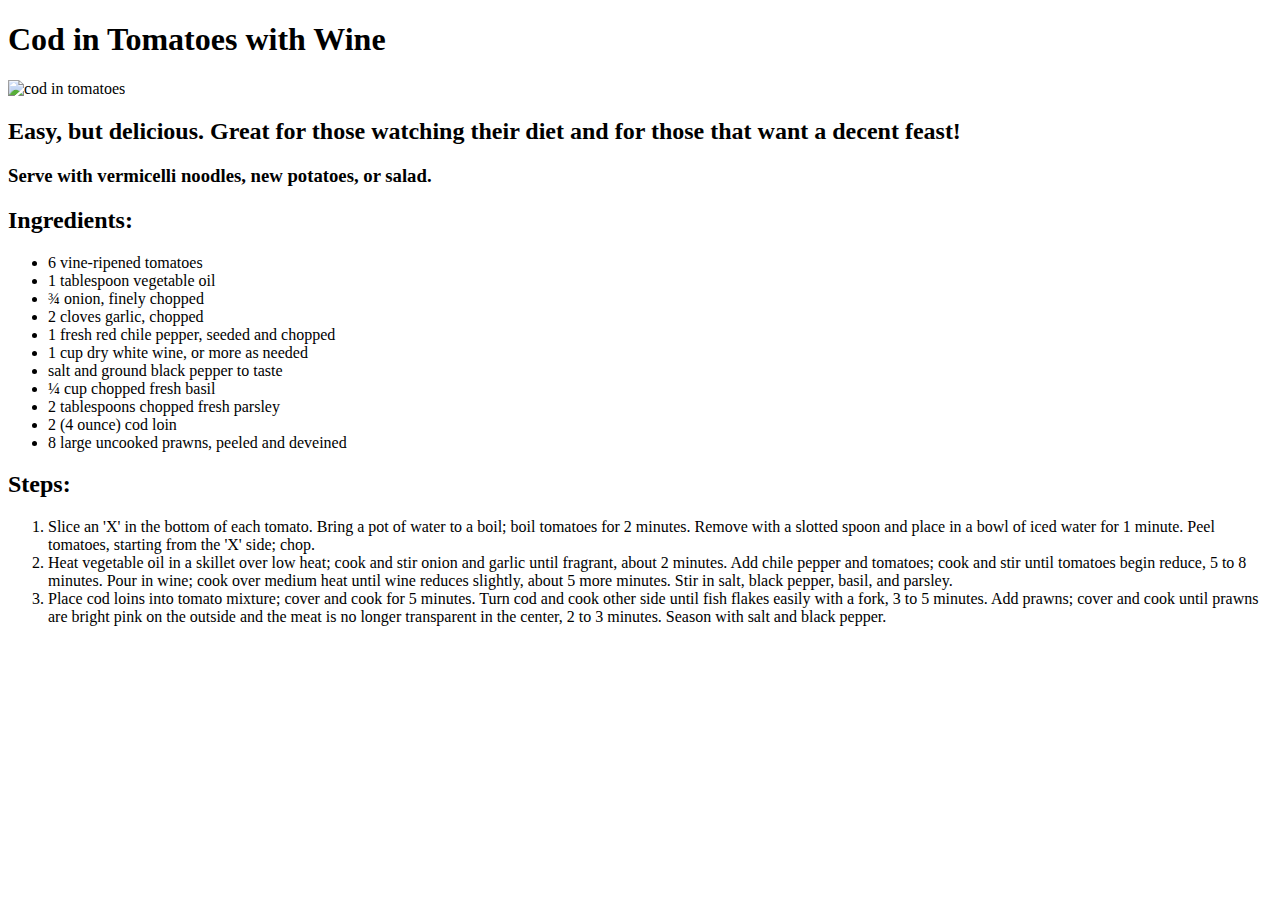
==== cod.html @ 3dac8336 "moved files out of folder" ====
<!DOCTYPE html>
<html lang="en">

<head>
    <meta charset="UTF-8">
    <meta http-equiv="X-UA-Compatible" content="IE=edge">
    <meta name="viewport" content="width=, initial-scale=1.0">
    <title>Cod</title>

    <link href="https://cdn.jsdelivr.net/npm/bootstrap@5.2.0/dist/css/bootstrap.min.css" rel="stylesheet"
        integrity="sha384-gH2yIJqKdNHPEq0n4Mqa/HGKIhSkIHeL5AyhkYV8i59U5AR6csBvApHHNl/vI1Bx" crossorigin="anonymous">
</head>

<body>

    <h1>Cod in Tomatoes with Wine</h1>
    <img src="https://imagesvc.meredithcorp.io/v3/mm/image?url=https%3A%2F%2Fimages.media-allrecipes.com%2Fuserphotos%2F2668917.jpg"
        alt="cod in tomatoes">

    <h2>Easy, but delicious. Great for those watching their diet and for those that want a decent feast!</h2>
    <h3>Serve with vermicelli noodles, new potatoes, or salad.</h3>

    <h2>Ingredients:</h2>
    <ul>
        <li>6 vine-ripened tomatoes</li>
        <li>1 tablespoon vegetable oil</li>
        <li>¾ onion, finely chopped</li>
        <li>2 cloves garlic, chopped</li>
        <li>1 fresh red chile pepper, seeded and chopped</li>
        <li>1 cup dry white wine, or more as needed</li>
        <li>salt and ground black pepper to taste</li>
        <li>¼ cup chopped fresh basil</li>
        <li>2 tablespoons chopped fresh parsley</li>
        <li>2 (4 ounce) cod loin</li>
        <li>8 large uncooked prawns, peeled and deveined</li>
    </ul>

    <h2>Steps:</h2>

    <ol>
        <li>Slice an 'X' in the bottom of each tomato. Bring a pot of water to a boil; boil tomatoes for 2 minutes.
            Remove with a slotted spoon and place in a bowl of iced water for 1 minute.
            Peel tomatoes, starting from the 'X' side; chop.</li>
        <li>Heat vegetable oil in a skillet over low heat; cook and stir onion and garlic until fragrant, about 2
            minutes.
            Add chile pepper and tomatoes; cook and stir until tomatoes begin reduce, 5 to 8 minutes. Pour in wine; cook
            over medium heat until wine reduces slightly, about 5 more minutes.
            Stir in salt, black pepper, basil, and parsley.</li>
        <li>Place cod loins into tomato mixture; cover and cook for 5 minutes. Turn cod and cook other side until fish
            flakes easily with a fork, 3 to 5 minutes.
            Add prawns; cover and cook until prawns are bright pink on the outside and the meat is no longer transparent
            in the center, 2 to 3 minutes.
            Season with salt and black pepper.</li>

    </ol>


</body>

</html>
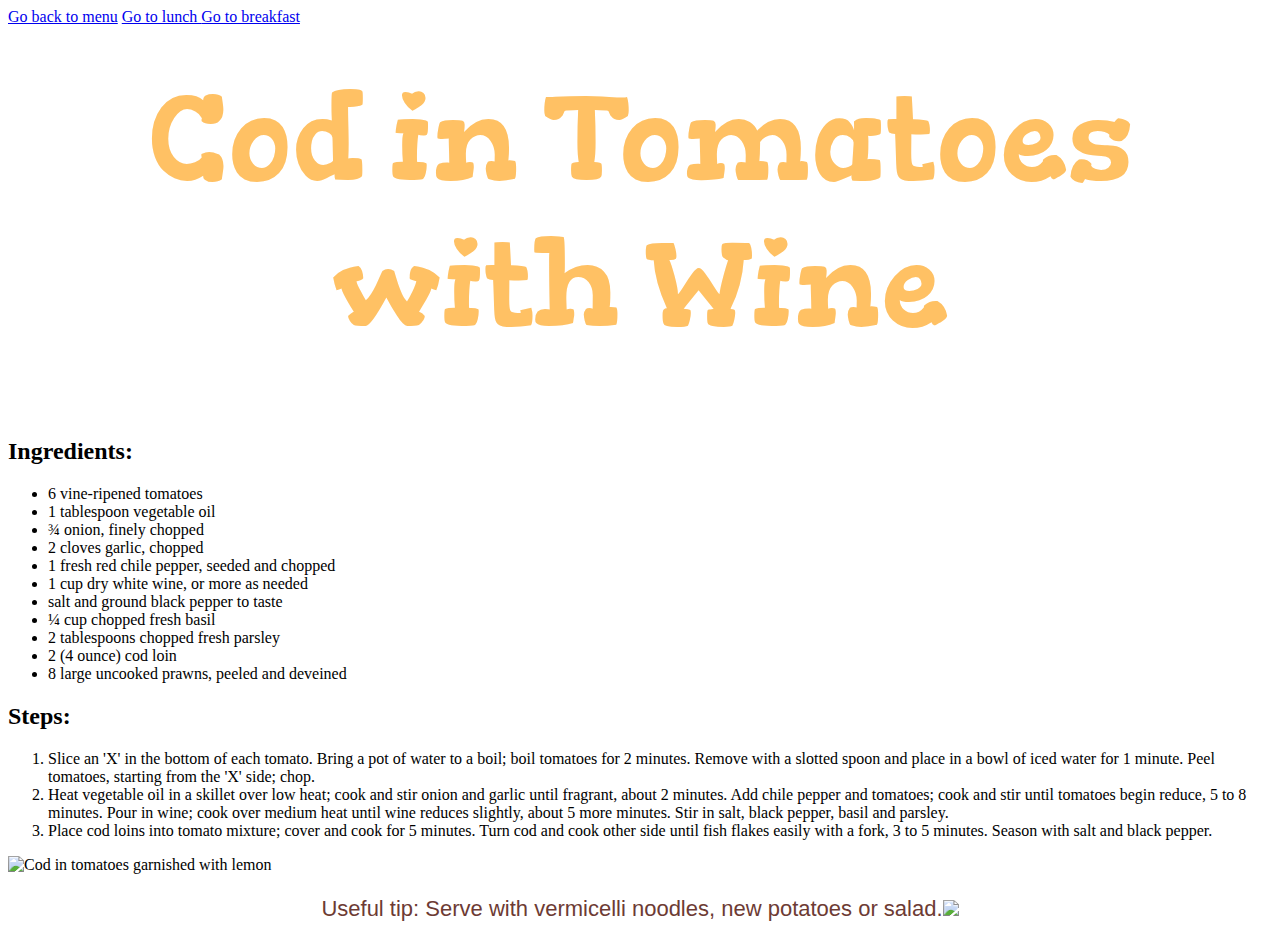
==== commit 6b6bc939: "added  more navigation links" ====
--- a/cod.html
+++ b/cod.html
@@ -6,55 +6,81 @@
     <meta http-equiv="X-UA-Compatible" content="IE=edge">
     <meta name="viewport" content="width=, initial-scale=1.0">
     <title>Cod</title>
-
     <link href="https://cdn.jsdelivr.net/npm/bootstrap@5.2.0/dist/css/bootstrap.min.css" rel="stylesheet"
         integrity="sha384-gH2yIJqKdNHPEq0n4Mqa/HGKIhSkIHeL5AyhkYV8i59U5AR6csBvApHHNl/vI1Bx" crossorigin="anonymous">
+    <link rel="preconnect" href="https://fonts.googleapis.com">
+    <link rel="preconnect" href="https://fonts.gstatic.com" crossorigin>
+    <link href="https://fonts.googleapis.com/css2?family=Cookie&family=Gorditas&display=swap" rel="stylesheet">
+    <link rel="preconnect" href="https://fonts.googleapis.com">
+    <link rel="preconnect" href="https://fonts.gstatic.com" crossorigin>
+    <link href="https://fonts.googleapis.com/css2?family=Anek+Tamil:wght@300;400;500;600&display=swap" rel="stylesheet">
+
+    <link rel="stylesheet" href="/styles.css">
 </head>
 
 <body>
+    <div class="container border border-light shadow-lg rounded mt-3">
+        <div class="navigation-links mt-3">
+            <a class="homepage-link text-decoration-none text-capitalize" href="/">Go back to menu</a>
+            <a class="homepage-link text-decoration-none text-capitalize" href="/spaghetti.html"
+                title="Spaghetti Sauce with Beef">Go to lunch </a>
+            <a class="homepage-link text-decoration-none text-capitalize" href="/crepes.html"
+                title="Crepes with berries">Go to
+                breakfast </a>
+        </div>
 
-    <h1>Cod in Tomatoes with Wine</h1>
-    <img src="https://imagesvc.meredithcorp.io/v3/mm/image?url=https%3A%2F%2Fimages.media-allrecipes.com%2Fuserphotos%2F2668917.jpg"
-        alt="cod in tomatoes">
+        <h1 class="recipes-main">Cod in Tomatoes with Wine</h1>
 
-    <h2>Easy, but delicious. Great for those watching their diet and for those that want a decent feast!</h2>
-    <h3>Serve with vermicelli noodles, new potatoes, or salad.</h3>
+        <div class="row mt-5 text-center">
+            <div class="col-md-4">
+                <h2 class="border border-light rounded shadow-lg">Ingredients:</h2>
+                <ul class="border border-light rounded shadow-lg">
+                    <li>6 vine-ripened tomatoes</li>
+                    <li>1 tablespoon vegetable oil</li>
+                    <li>¾ onion, finely chopped</li>
+                    <li>2 cloves garlic, chopped</li>
+                    <li>1 fresh red chile pepper, seeded and chopped</li>
+                    <li>1 cup dry white wine, or more as needed</li>
+                    <li>salt and ground black pepper to taste</li>
+                    <li>¼ cup chopped fresh basil</li>
+                    <li>2 tablespoons chopped fresh parsley</li>
+                    <li>2 (4 ounce) cod loin</li>
+                    <li>8 large uncooked prawns, peeled and deveined</li>
+                </ul>
+            </div>
+            <div class="col-md-4">
+                <h2 class="border border-light rounded shadow-lg">Steps:</h2>
+                <ol class="border border-light rounded shadow-lg">
+                    <li>Slice an 'X' in the bottom of each tomato. Bring a pot of water to a boil; boil tomatoes for 2
+                        minutes.
+                        Remove with a slotted spoon and place in a bowl of iced water for 1 minute.
+                        Peel tomatoes, starting from the 'X' side; chop.</li>
+                    <li>Heat vegetable oil in a skillet over low heat; cook and stir onion and garlic until fragrant,
+                        about 2
+                        minutes.
+                        Add chile pepper and tomatoes; cook and stir until tomatoes begin reduce, 5 to 8 minutes. Pour
+                        in wine;
+                        cook
+                        over medium heat until wine reduces slightly, about 5 more minutes.
+                        Stir in salt, black pepper, basil and parsley.</li>
+                    <li>Place cod loins into tomato mixture; cover and cook for 5 minutes. Turn cod and cook other side
+                        until
+                        fish
+                        flakes easily with a fork, 3 to 5 minutes.
+                        Season with salt and black pepper.</li>
 
-    <h2>Ingredients:</h2>
-    <ul>
-        <li>6 vine-ripened tomatoes</li>
-        <li>1 tablespoon vegetable oil</li>
-        <li>¾ onion, finely chopped</li>
-        <li>2 cloves garlic, chopped</li>
-        <li>1 fresh red chile pepper, seeded and chopped</li>
-        <li>1 cup dry white wine, or more as needed</li>
-        <li>salt and ground black pepper to taste</li>
-        <li>¼ cup chopped fresh basil</li>
-        <li>2 tablespoons chopped fresh parsley</li>
-        <li>2 (4 ounce) cod loin</li>
-        <li>8 large uncooked prawns, peeled and deveined</li>
-    </ul>
+                </ol>
+            </div>
+            <div class="col-md-4">
+                <img class="img-fluid rounded-3 crepes-image" src="/images/cod.jpg"
+                    alt="Cod in tomatoes garnished with lemon">
+            </div>
+        </div>
+        <p class="tip mt-3">
+            Useful tip: Serve with vermicelli noodles, new potatoes or salad.<img src="/images/chef.gif" width="100">
+        </p>
 
-    <h2>Steps:</h2>
-
-    <ol>
-        <li>Slice an 'X' in the bottom of each tomato. Bring a pot of water to a boil; boil tomatoes for 2 minutes.
-            Remove with a slotted spoon and place in a bowl of iced water for 1 minute.
-            Peel tomatoes, starting from the 'X' side; chop.</li>
-        <li>Heat vegetable oil in a skillet over low heat; cook and stir onion and garlic until fragrant, about 2
-            minutes.
-            Add chile pepper and tomatoes; cook and stir until tomatoes begin reduce, 5 to 8 minutes. Pour in wine; cook
-            over medium heat until wine reduces slightly, about 5 more minutes.
-            Stir in salt, black pepper, basil, and parsley.</li>
-        <li>Place cod loins into tomato mixture; cover and cook for 5 minutes. Turn cod and cook other side until fish
-            flakes easily with a fork, 3 to 5 minutes.
-            Add prawns; cover and cook until prawns are bright pink on the outside and the meat is no longer transparent
-            in the center, 2 to 3 minutes.
-            Season with salt and black pepper.</li>
-
-    </ol>
-
-
+    </div>
 </body>
 
 </html>--- a/styles.css
+++ b/styles.css
@@ -0,0 +1,27 @@
+h1 {
+  margin-top: 40px;
+  color: #ffc164;
+  text-align: center;
+  font-weight: normal;
+  font-size: 120px;
+  font-family: "Gorditas", cursive;
+}
+
+p {
+  color: #6d3b34;
+  font-size: 22px;
+  font-weight: normal;
+  font-family: "Varela Round", sans-serif;
+  text-align: center;
+}
+
+.row {
+  margin-top: 50px;
+}
+footer {
+  text-align: center;
+  margin-top: 90px;
+  margin-bottom: 10px;
+  font-family: "PT Mono", monospace;
+  font-size: 18px;
+}
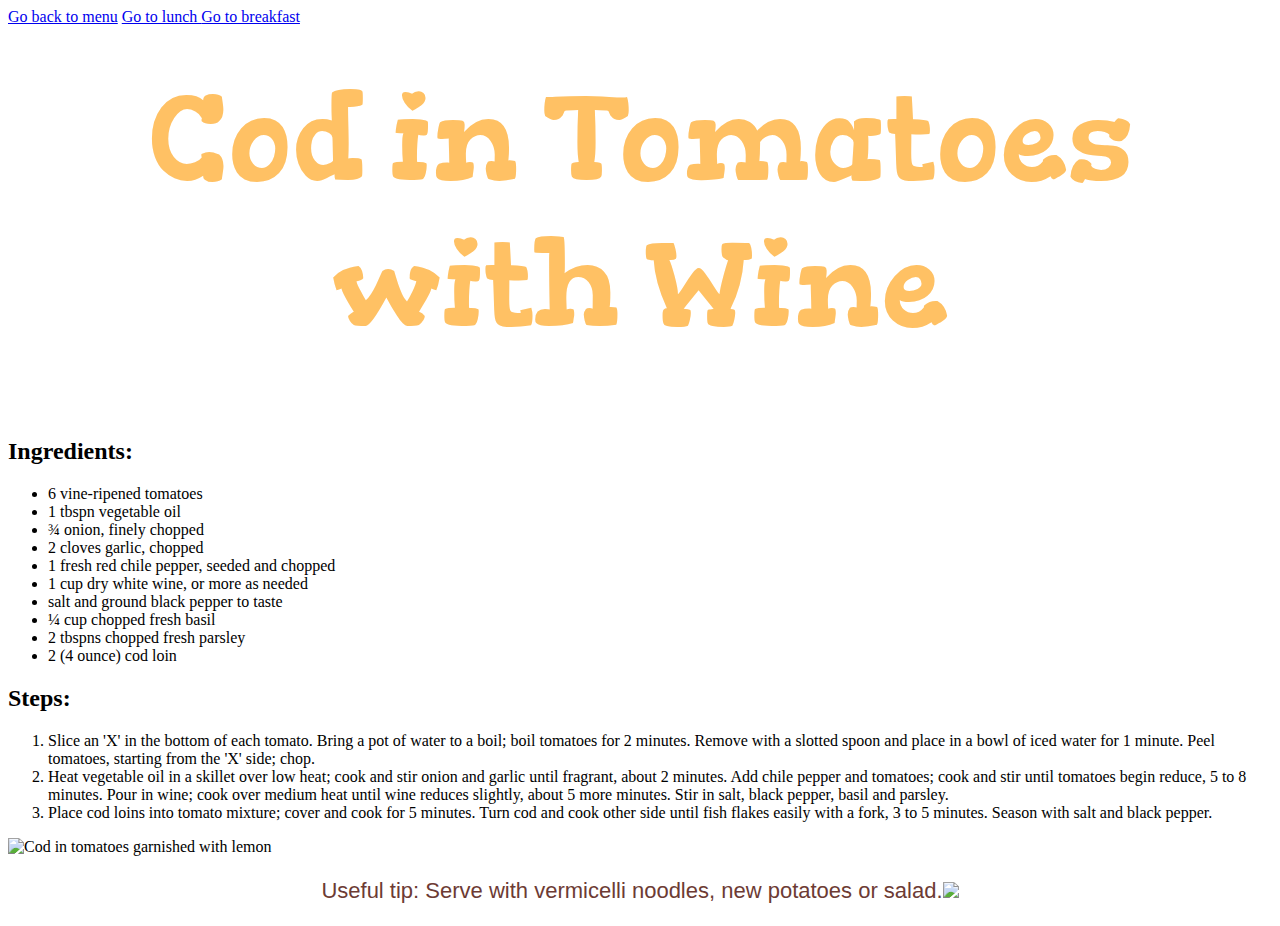
==== commit e2007c16: "updated text" ====
--- a/cod.html
+++ b/cod.html
@@ -36,16 +36,15 @@
                 <h2 class="border border-light rounded shadow-lg">Ingredients:</h2>
                 <ul class="border border-light rounded shadow-lg">
                     <li>6 vine-ripened tomatoes</li>
-                    <li>1 tablespoon vegetable oil</li>
+                    <li>1 tbspn vegetable oil</li>
                     <li>¾ onion, finely chopped</li>
                     <li>2 cloves garlic, chopped</li>
                     <li>1 fresh red chile pepper, seeded and chopped</li>
                     <li>1 cup dry white wine, or more as needed</li>
                     <li>salt and ground black pepper to taste</li>
                     <li>¼ cup chopped fresh basil</li>
-                    <li>2 tablespoons chopped fresh parsley</li>
+                    <li>2 tbspns chopped fresh parsley</li>
                     <li>2 (4 ounce) cod loin</li>
-                    <li>8 large uncooked prawns, peeled and deveined</li>
                 </ul>
             </div>
             <div class="col-md-4">
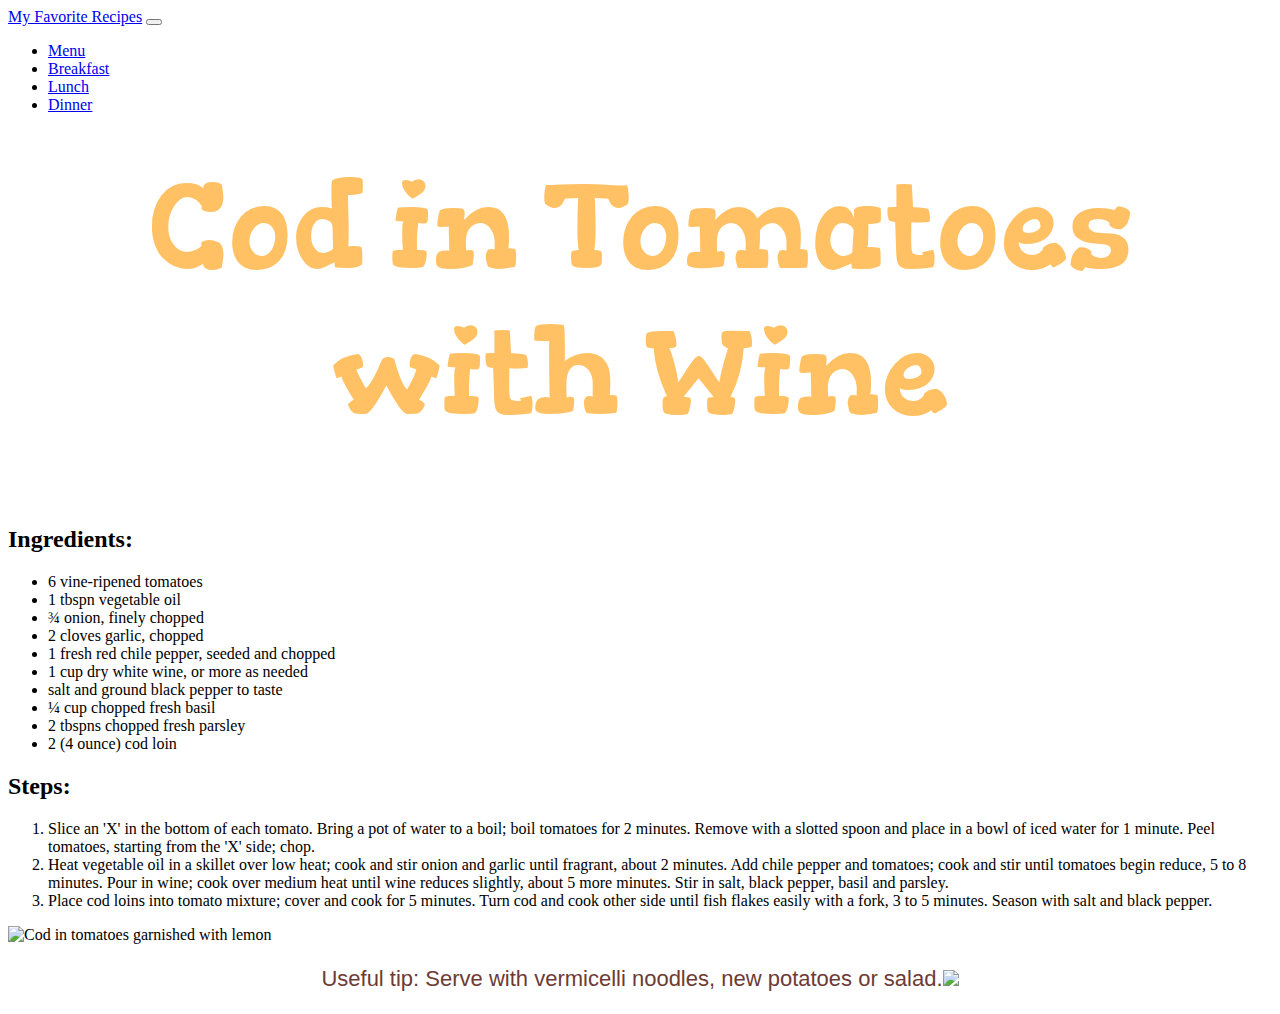
==== commit dfb634b7: "updated h1" ====
--- a/cod.html
+++ b/cod.html
@@ -6,8 +6,13 @@
     <meta http-equiv="X-UA-Compatible" content="IE=edge">
     <meta name="viewport" content="width=, initial-scale=1.0">
     <title>Cod</title>
+
     <link href="https://cdn.jsdelivr.net/npm/bootstrap@5.2.0/dist/css/bootstrap.min.css" rel="stylesheet"
         integrity="sha384-gH2yIJqKdNHPEq0n4Mqa/HGKIhSkIHeL5AyhkYV8i59U5AR6csBvApHHNl/vI1Bx" crossorigin="anonymous">
+    <script src="https://cdn.jsdelivr.net/npm/bootstrap@5.2.0/dist/js/bootstrap.bundle.min.js"
+        integrity="sha384-A3rJD856KowSb7dwlZdYEkO39Gagi7vIsF0jrRAoQmDKKtQBHUuLZ9AsSv4jD4Xa"
+        crossorigin="anonymous"></script>
+
     <link rel="preconnect" href="https://fonts.googleapis.com">
     <link rel="preconnect" href="https://fonts.gstatic.com" crossorigin>
     <link href="https://fonts.googleapis.com/css2?family=Cookie&family=Gorditas&display=swap" rel="stylesheet">
@@ -19,17 +24,35 @@
 </head>
 
 <body>
+    <div class="container">
+        <nav class="navbar sticky-top navbar-expand-md navbar-light ">
+            <div class="container-fluid">
+                <a class="navbar-brand h1" href="/">My Favorite Recipes</a>
+                <button class="navbar-toggler" type="button" data-bs-toggle="collapse" data-bs-target="#navbarNav"
+                    aria-controls="navbarNav" aria-expanded="false" aria-label="Toggle navigation">
+                    <span class="navbar-toggler-icon"></span>
+                </button>
+                <div class="collapse navbar-collapse" id="navbarNav">
+                    <ul class="navbar-nav">
+                        <li class="nav-item">
+                            <a class="nav-link" aria-current="page" href="/">Menu</a>
+                        </li>
+                        <li class="nav-item">
+                            <a class="nav-link" href="/crepes.html">Breakfast</a>
+                        </li>
+                        <li class="nav-item">
+                            <a class="nav-link" href="/spaghetti.html">Lunch</a>
+                        </li>
+                        <li class="nav-item">
+                            <a class="nav-link active" href="/cod.html">Dinner</a>
+                        </li>
+                    </ul>
+                </div>
+            </div>
+        </nav>
+    </div>
     <div class="container border border-light shadow-lg rounded mt-3">
-        <div class="navigation-links mt-3">
-            <a class="homepage-link text-decoration-none text-capitalize" href="/">Go back to menu</a>
-            <a class="homepage-link text-decoration-none text-capitalize" href="/spaghetti.html"
-                title="Spaghetti Sauce with Beef">Go to lunch </a>
-            <a class="homepage-link text-decoration-none text-capitalize" href="/crepes.html"
-                title="Crepes with berries">Go to
-                breakfast </a>
-        </div>
-
-        <h1 class="recipes-main">Cod in Tomatoes with Wine</h1>
+        <h1 class="text-center">Cod in Tomatoes with Wine</h1>
 
         <div class="row mt-5 text-center">
             <div class="col-md-4">
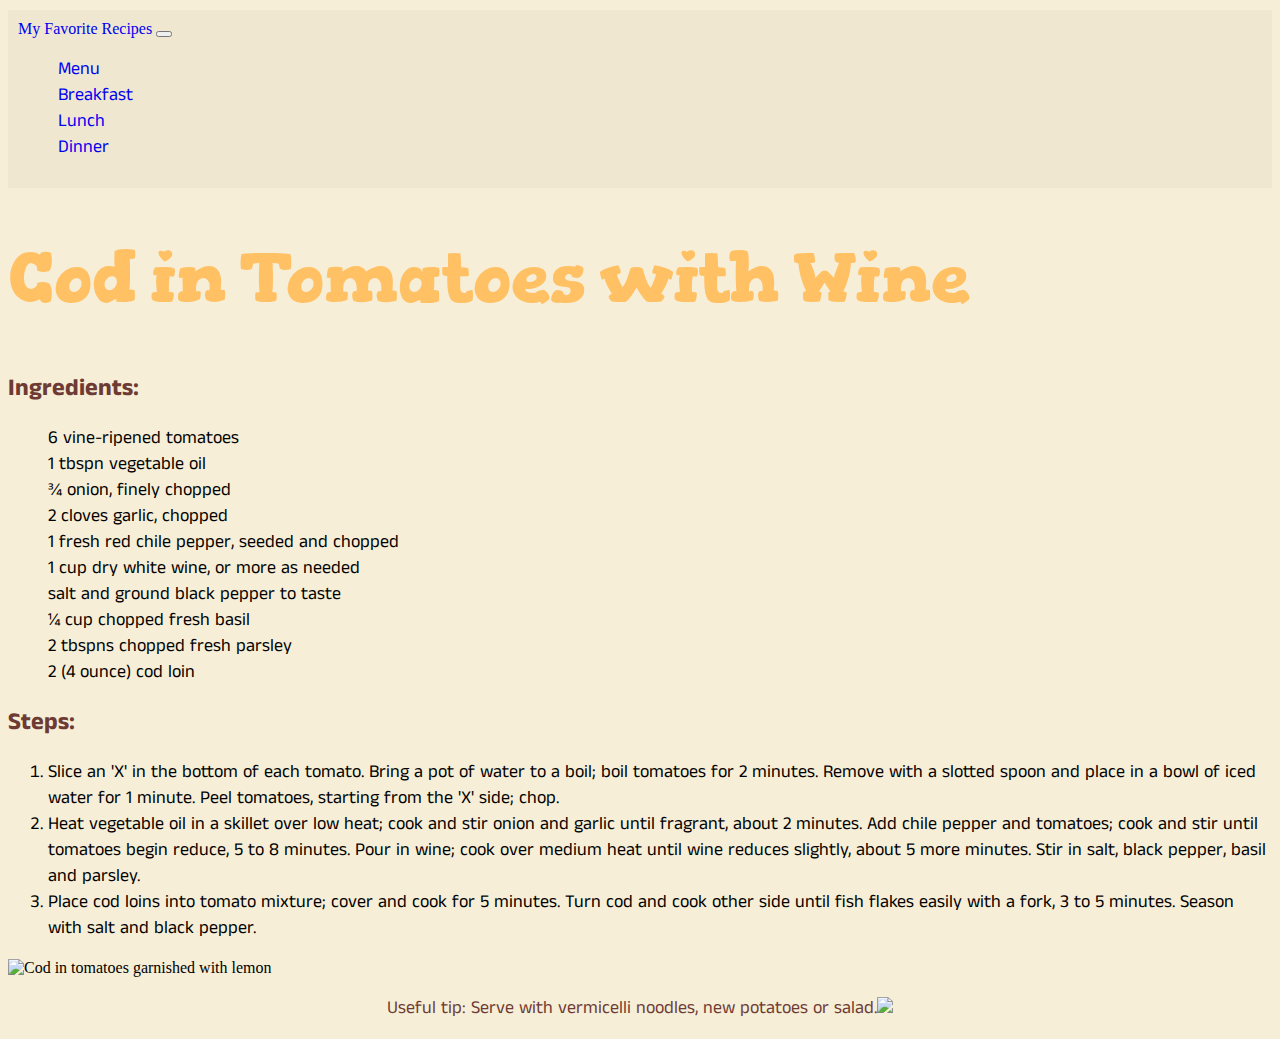
==== commit 1893b241: "updated responsive columns" ====
--- a/cod.html
+++ b/cod.html
@@ -55,7 +55,7 @@
         <h1 class="text-center">Cod in Tomatoes with Wine</h1>
 
         <div class="row mt-5 text-center">
-            <div class="col-md-4">
+            <div class="col-lg-4">
                 <h2 class="border border-light rounded shadow-lg">Ingredients:</h2>
                 <ul class="border border-light rounded shadow-lg">
                     <li>6 vine-ripened tomatoes</li>
@@ -70,7 +70,7 @@
                     <li>2 (4 ounce) cod loin</li>
                 </ul>
             </div>
-            <div class="col-md-4">
+            <div class="col-lg-4">
                 <h2 class="border border-light rounded shadow-lg">Steps:</h2>
                 <ol class="border border-light rounded shadow-lg">
                     <li>Slice an 'X' in the bottom of each tomato. Bring a pot of water to a boil; boil tomatoes for 2
@@ -93,7 +93,7 @@
 
                 </ol>
             </div>
-            <div class="col-md-4">
+            <div class="col-lg-4">
                 <img class="img-fluid rounded-3 crepes-image" src="/images/cod.jpg"
                     alt="Cod in tomatoes garnished with lemon">
             </div>
--- a/styles.css
+++ b/styles.css
@@ -1,27 +1,53 @@
+body {
+background-color: #efdcad7b;
+}
+
 h1 {
-  margin-top: 40px;
-  color: #ffc164;
-  text-align: center;
-  font-weight: normal;
-  font-size: 120px;
+   color: #ffc164;
+  font-size: 70px;
   font-family: "Gorditas", cursive;
+}
+ h2 {
+  color: #6d3b34;
+  font-family: "Anek Tamil", sans-serif;
 }
 
 p {
   color: #6d3b34;
   font-size: 22px;
-  font-weight: normal;
-  font-family: "Varela Round", sans-serif;
+  font-family: "Anek Tamil", sans-serif;
   text-align: center;
 }
+  ul {
+    list-style-type: none;
+  }
 
+ul,
+ol {
+  font-family: "Anek Tamil", sans-serif;
+  font-size: 18px;
+}
 .row {
   margin-top: 50px;
 }
+p.tip {
+  font-family: "Anek Tamil", sans-serif;
+  font-size: 18px;
+}
+.navbar {
+  margin-top: 10px;
+  margin-bottom: 10px;
+  padding: 10px;
+  background-color: #efe7d0;
+  }
+ a {
+  text-decoration: none;
+ }
+
 footer {
   text-align: center;
   margin-top: 90px;
   margin-bottom: 10px;
   font-family: "PT Mono", monospace;
   font-size: 18px;
-}
+}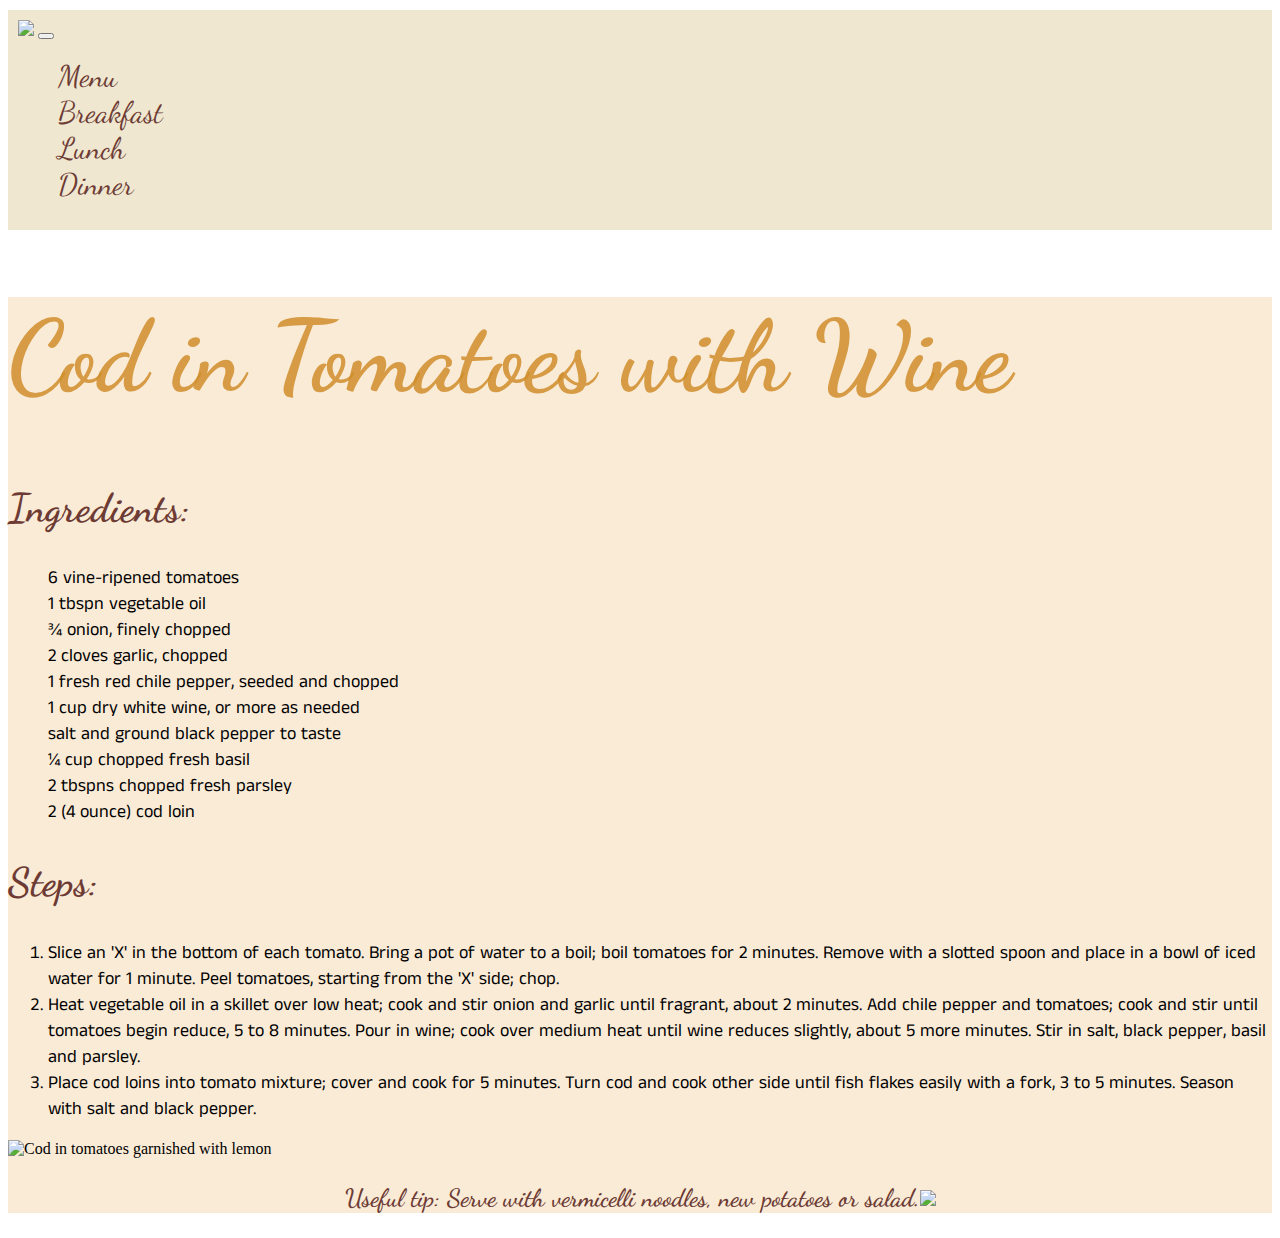
==== commit 6dea08e8: "updated styles" ====
--- a/cod.html
+++ b/cod.html
@@ -15,19 +15,19 @@
 
     <link rel="preconnect" href="https://fonts.googleapis.com">
     <link rel="preconnect" href="https://fonts.gstatic.com" crossorigin>
-    <link href="https://fonts.googleapis.com/css2?family=Cookie&family=Gorditas&display=swap" rel="stylesheet">
+    <link href="https://fonts.googleapis.com/css2?family=Dancing+Script:wght@500;600;700&display=swap" rel="stylesheet">
     <link rel="preconnect" href="https://fonts.googleapis.com">
     <link rel="preconnect" href="https://fonts.gstatic.com" crossorigin>
     <link href="https://fonts.googleapis.com/css2?family=Anek+Tamil:wght@300;400;500;600&display=swap" rel="stylesheet">
 
-    <link rel="stylesheet" href="/styles.css">
+    <link rel="stylesheet" href="/src/styles.css">
 </head>
 
 <body>
     <div class="container">
         <nav class="navbar sticky-top navbar-expand-md navbar-light ">
             <div class="container-fluid">
-                <a class="navbar-brand h1" href="/">My Favorite Recipes</a>
+                <a class="navbar-brand" href="/"><img src="/images/main.png" width="90"></a>
                 <button class="navbar-toggler" type="button" data-bs-toggle="collapse" data-bs-target="#navbarNav"
                     aria-controls="navbarNav" aria-expanded="false" aria-label="Toggle navigation">
                     <span class="navbar-toggler-icon"></span>
@@ -51,7 +51,7 @@
             </div>
         </nav>
     </div>
-    <div class="container border border-light shadow-lg rounded mt-3">
+    <div class="container container-recipe border border-light shadow-lg rounded mt-3">
         <h1 class="text-center">Cod in Tomatoes with Wine</h1>
 
         <div class="row mt-5 text-center">
--- a/src/styles.css
+++ b/src/styles.css
@@ -0,0 +1,125 @@
+.container-carousel,
+.all-recipes,
+.container-recipe {
+  background-color: antiquewhite;
+}
+h1 {
+  color: #cf8d2bda;
+  font-size: 100px;
+  font-weight: 700;
+  font-family: "Dancing Script", cursive;
+}
+h2 {
+  color: #6d3b34;
+  font-family: "Dancing Script", cursive;
+  font-size: 40px;
+  font-weight: 700;
+}
+
+.all-recipes {
+  margin-top: 30px;
+}
+h3 {
+  margin-top: 10px;
+  text-align: center;
+  color: #6d3b34;
+  font-family: "Dancing Script", cursive;
+  font-size: 35px;
+  padding: 15px;
+}
+h3:hover {
+  background-color: rgba(255, 255, 255, 0.378);
+  border-radius: 20px;
+}
+p {
+  color: #6d3b34;
+  font-size: 22px;
+  font-family: "Anek Tamil", sans-serif;
+  text-align: center;
+}
+ul {
+  list-style-type: none;
+}
+
+ul,
+ol {
+  font-family: "Anek Tamil", sans-serif;
+  font-size: 18px;
+}
+.row {
+  margin-top: 50px;
+}
+p.tip {
+  font-family: "Dancing Script", cursive;
+  font-size: 25px;
+  font-weight: 600;
+}
+.navbar {
+  margin-top: 10px;
+  margin-bottom: 10px;
+  padding: 10px;
+  background-color: #efe7d0;
+}
+a {
+  text-decoration: none;
+}
+.navbar-toggler {
+  color: #ffc164;
+}
+
+.nav-link {
+  color: #6d3b34;
+  font-family: "Dancing Script", cursive;
+  font-size: 30px;
+}
+
+.contacts {
+  margin-top: 150px;
+  text-align: center;
+}
+.follow {
+  font-size: 30px;
+  color: rgba(134, 58, 58, 0.957);
+  font-weight: 100;
+}
+i {
+  margin: 20px;
+  font-size: 40px;
+  color: rgb(180, 128, 128);
+}
+
+footer {
+  text-align: center;
+  margin-top: 80px;
+  margin-bottom: 10px;
+  font-family: "PT Mono", monospace;
+  font-size: 18px;
+}
+.carousel-item img {
+  width: 50% !important;
+  height: 60%;
+  margin: 0 auto;
+}
+.carousel-caption {
+  max-width: 450px;
+  display: block;
+  margin: 0 auto;
+}
+.caption {
+  font-family: "Dancing Script", cursive;
+  font-size: 30px;
+  font-weight: 700;
+}
+@media (max-width: 576px) {
+  h1 {
+    font-size: 48px;
+  }
+  .caption {
+    margin: 0 auto;
+  }
+  .carousel-item img {
+    width: 100% !important;
+    height: auto;
+    margin: 0 auto;
+  }
+}
